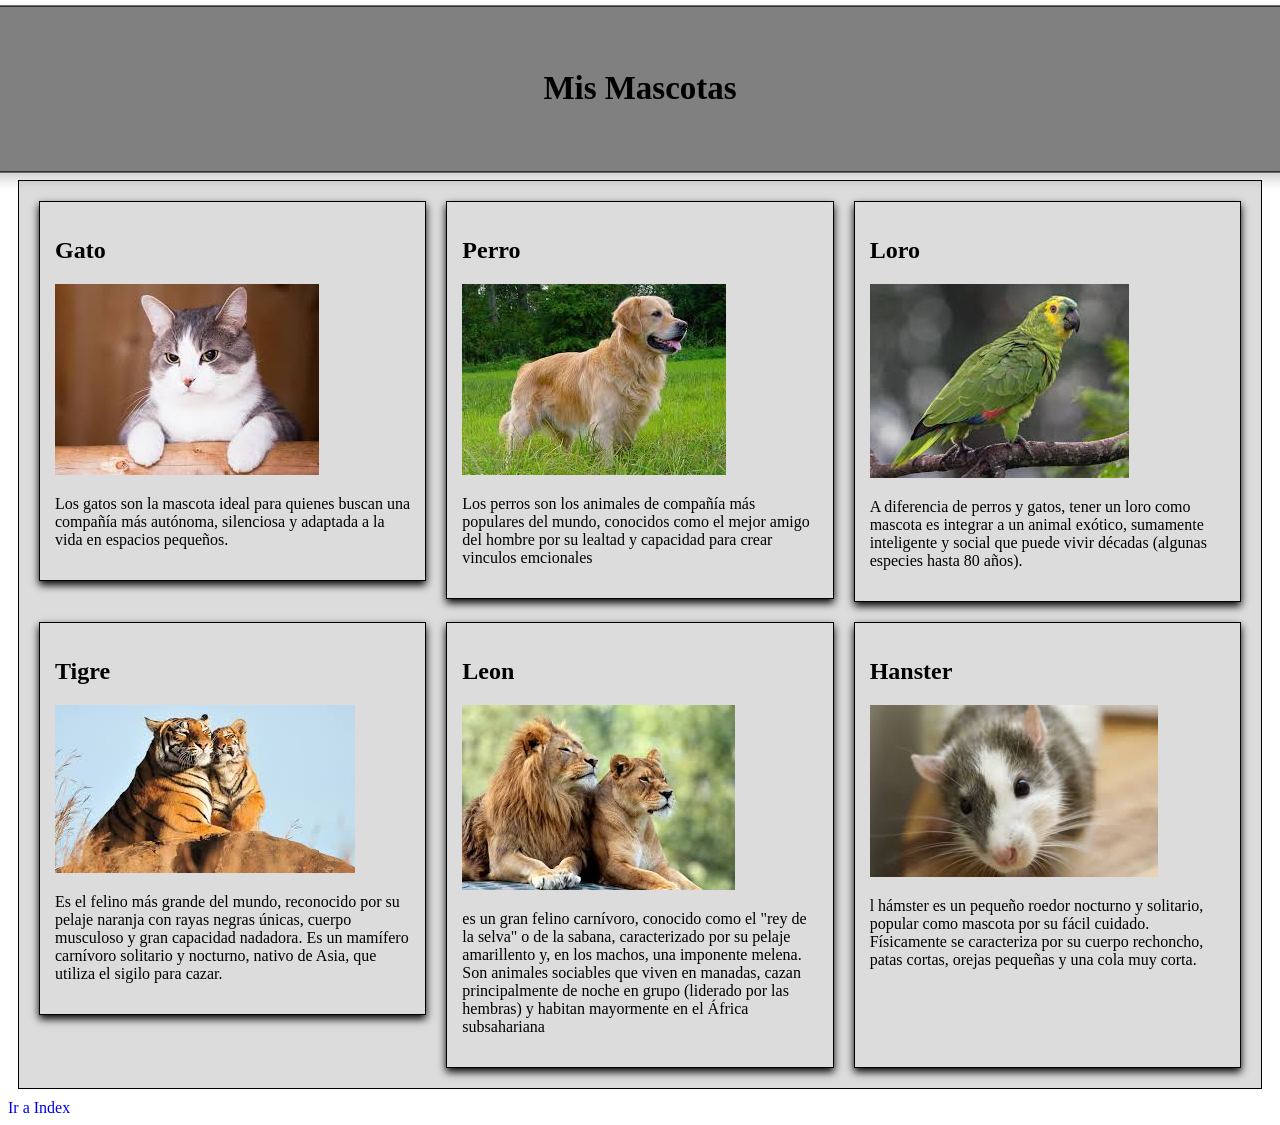
==== src/views/mascotas.html @ 488e78fb "primer commit" ====
<!DOCTYPE html>
<html lang="es">
<header class="header-mascotas">
    <h1>Mis Mascotas</h1>
</header>

<head>
    <meta charset="UTF-8">
    <meta name="viewport" content="width=device-width, initial-scale=1.0">


    <link rel="preconnect" href="https://fonts.googleapis.com">
    <link rel="preconnect" href="https://fonts.gstatic.com" crossorigin>
    <link
        href="https://fonts.googleapis.com/css2?family=Merriweather:ital,opsz,wght@0,18..144,300..900;1,18..144,300..900&display=swap"
        rel="stylesheet">
    <link rel="stylesheet" href="../css/styles.css">


    <title>Mascotas</title>

</head>
<section class="contenedor-mascotas">
    <article>
        <div class="mascota">
            <h2>Gato</h2>
            <img src="/public/img/gato2.jpeg" alt="">
            <p>Los gatos son la mascota ideal para quienes buscan una
                compañía más autónoma, silenciosa y adaptada a la vida
                en espacios pequeños.
            </p>
        </div>
    </article>


    <article>
        <div class="mascota">
            <h2>Perro</h2>
            <img src="/public/img/perro1.jpeg" alt="">
            <p>Los perros son los animales de compañía más populares
                del mundo,
                conocidos como el mejor amigo del hombre por su lealtad y
                capacidad para crear vinculos emcionales
            </p>
        </div>
    </article>


    <article>
        <div class="mascota">
            <h2>Loro</h2>
            <img src="/public/img/loro3.jpeg" alt="">
            <p>A diferencia de perros y gatos, tener un loro como mascota
                es
                integrar a un animal exótico, sumamente inteligente y social
                que puede vivir décadas (algunas especies hasta 80 años).
            </p>
        </div>
    </article>



    <article>
        <div class="mascota">
            <h2>Tigre</h2>
            <img src="/public/img/tigre5.jpeg" alt="">
            <p>Es el felino más grande del mundo, reconocido por su pelaje naranja con rayas negras únicas, cuerpo
                musculoso
                y
                gran capacidad nadadora. Es un mamífero carnívoro solitario y nocturno, nativo de Asia, que utiliza el
                sigilo
                para cazar.</p>
        </div>
    </article>


    <div class="mascota">
        <h2>Leon</h2>
        <img src="/public/img/leon4.jpeg" alt="">
        <p> es un gran felino carnívoro, conocido como el "rey de la selva" o de la sabana, caracterizado por su pelaje
            amarillento y, en los machos, una imponente melena. Son animales sociables que viven en manadas, cazan
            principalmente de noche en grupo (liderado por las hembras) y habitan mayormente en el África subsahariana
        </p>
    </div>



    <div class="mascota">
        <h2>Hanster</h2>
        <img src="/public/img/hanster6.jpeg" alt="">
        <p>l hámster es un pequeño roedor nocturno y solitario, popular como mascota por su fácil cuidado. Físicamente
            se caracteriza por su cuerpo rechoncho, patas cortas, orejas pequeñas y una cola muy corta.</p>
    </div>
</section>
<a href="/index.html">Ir a Index</a>

<body>

</body>



</html>
---- src/css/styles.css ----
header {
    display: flex;
    justify-content: space-between;
    align-items: center;
    padding: 30px 60px;
    background-color: gray;
}

header.header-mascotas {
    background-color: gray;
    border: 1px solid black;
    transform: scale(1.03);
    box-shadow: 0 6px 12px rgba(0, 0, 0, 0.2);
    display: flex;
    justify-content: center;

    padding: 40px;

}
 nav{
    display: flex;
    align-items: center;
 }
section {
    margin: 10px;
    padding: 15px;
    border: 1px solid black;
}

nav ul {
    display: flex;
    gap: 20px;
    list-style: none;
    margin: 0;
    padding: 0;
}

a:hover {

    color: red;
}

a {
    text-decoration: none;
}

li {
    margin: 10px;
}




.logo {
    width: 100px;
}

.info {
    display: flex;
    flex-direction: column;
    gap: 10px;
}



.contenedor-mascotas {
    background-color: gainsboro;
    display: grid;
    grid-template-columns: repeat(3, 1fr);
    gap: 20px;
    padding: 20px;
    border: 1px solid black;
}

.mascota {
    border: 1px solid black;
    padding: 15px;
    box-shadow: 0 4px 8px rgba(0, 0, 0, 1);

}

.mascota:hover {
    transform: scale(1.03);
    box-shadow: 0 6px 12px rgba(0, 0, 0, 0.2);
}

@media(max-width: 900px) {
    img {
        width: 50px;
    }
}
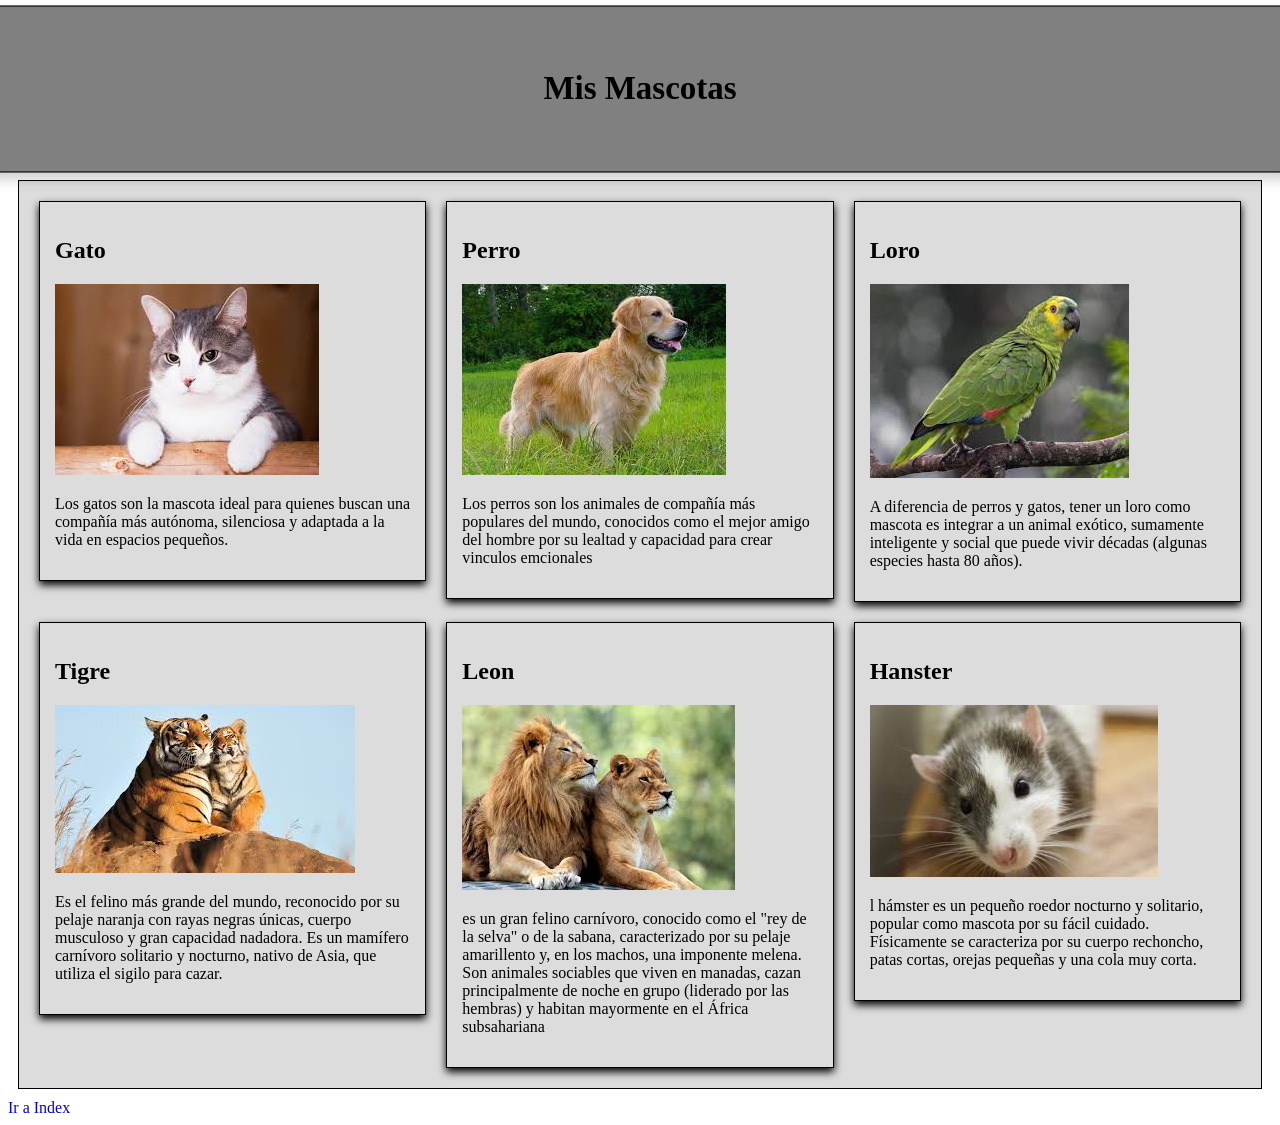
==== commit 4eaf8bc7: "nuevos cambios" ====
--- a/src/views/mascotas.html
+++ b/src/views/mascotas.html
@@ -73,25 +73,30 @@
         </div>
     </article>
 
+    <article>
+        <div class="mascota">
+            <h2>Leon</h2>
+            <img src="/public/img/leon4.jpeg" alt="">
+            <p> es un gran felino carnívoro, conocido como el "rey de la selva" o de la sabana, caracterizado por su
+                pelaje
+                amarillento y, en los machos, una imponente melena. Son animales sociables que viven en manadas, cazan
+                principalmente de noche en grupo (liderado por las hembras) y habitan mayormente en el África
+                subsahariana
+            </p>
+        </div>
+    </article>
 
-    <div class="mascota">
-        <h2>Leon</h2>
-        <img src="/public/img/leon4.jpeg" alt="">
-        <p> es un gran felino carnívoro, conocido como el "rey de la selva" o de la sabana, caracterizado por su pelaje
-            amarillento y, en los machos, una imponente melena. Son animales sociables que viven en manadas, cazan
-            principalmente de noche en grupo (liderado por las hembras) y habitan mayormente en el África subsahariana
-        </p>
-    </div>
+    <article>
+        <div class="mascota">
+            <h2>Hanster</h2>
+            <img src="/public/img/hanster6.jpeg" alt="">
+            <p>l hámster es un pequeño roedor nocturno y solitario, popular como mascota por su fácil cuidado.
+                Físicamente
+                se caracteriza por su cuerpo rechoncho, patas cortas, orejas pequeñas y una cola muy corta.</p>
+        </div>
+    </article>
+</section>
 
-
-
-    <div class="mascota">
-        <h2>Hanster</h2>
-        <img src="/public/img/hanster6.jpeg" alt="">
-        <p>l hámster es un pequeño roedor nocturno y solitario, popular como mascota por su fácil cuidado. Físicamente
-            se caracteriza por su cuerpo rechoncho, patas cortas, orejas pequeñas y una cola muy corta.</p>
-    </div>
-</section>
 <a href="/index.html">Ir a Index</a>
 
 <body>
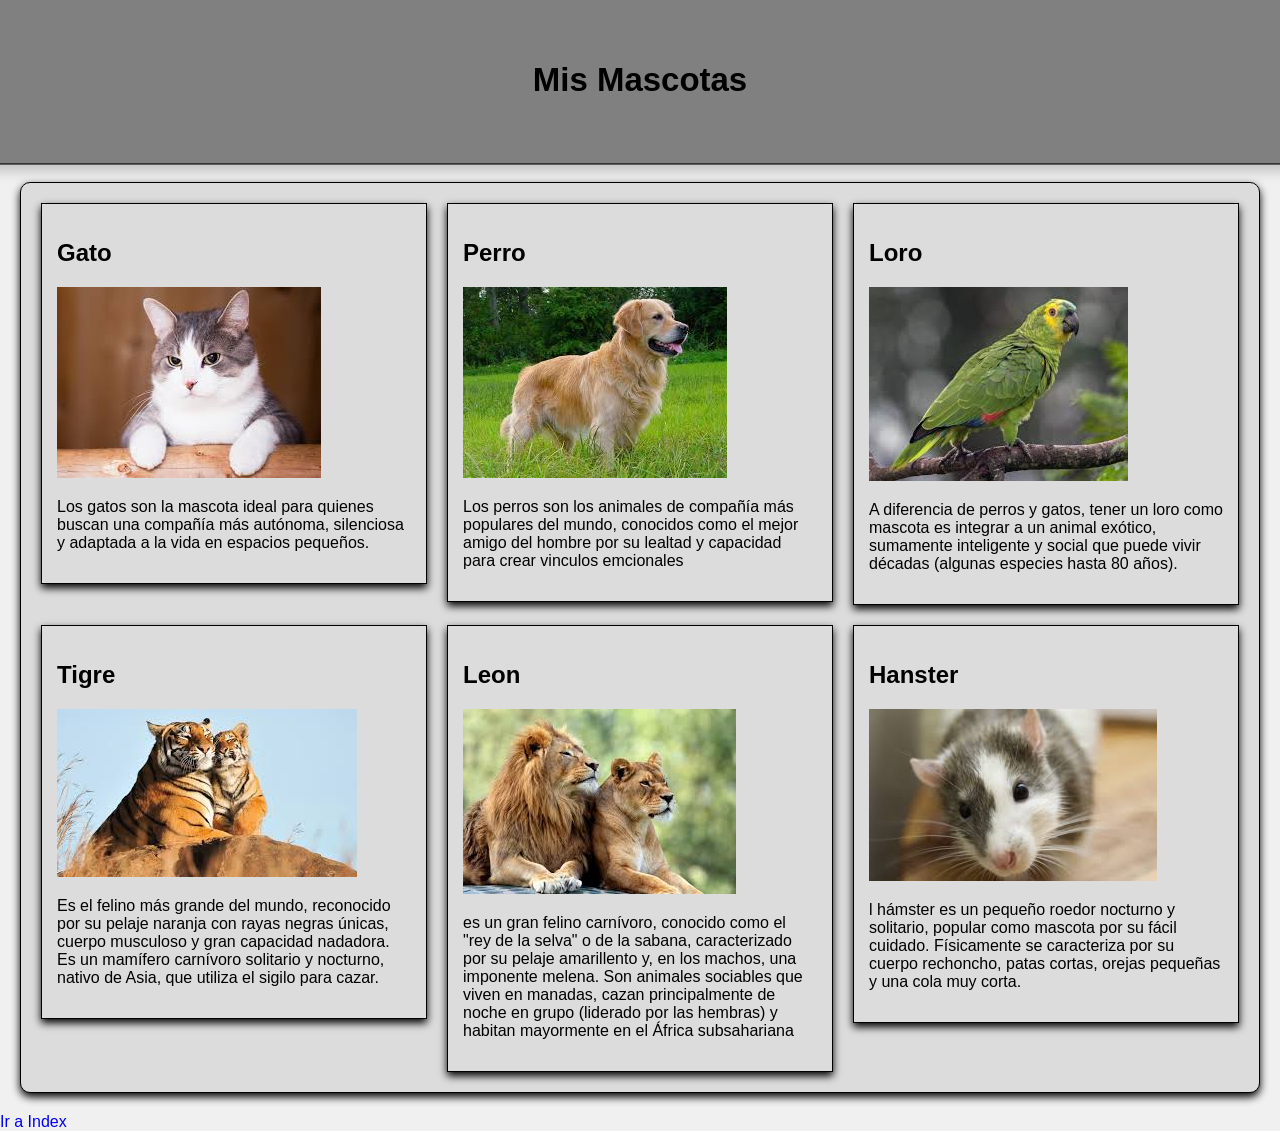
==== commit 0f6c7959: "configuracion JS" ====
--- a/src/views/mascotas.html
+++ b/src/views/mascotas.html
@@ -1,27 +1,32 @@
+<!--indica que es HTML 5 -->
 <!DOCTYPE html>
+<!--idioma del sitio -->
 <html lang="es">
 <header class="header-mascotas">
     <h1>Mis Mascotas</h1>
 </header>
 
 <head>
+    <!-- permite que la pagina sea responsiva  se adapta a celulares -->
     <meta charset="UTF-8">
     <meta name="viewport" content="width=device-width, initial-scale=1.0">
 
 
     <link rel="preconnect" href="https://fonts.googleapis.com">
     <link rel="preconnect" href="https://fonts.gstatic.com" crossorigin>
-    <link
-        href="https://fonts.googleapis.com/css2?family=Merriweather:ital,opsz,wght@0,18..144,300..900;1,18..144,300..900&display=swap"
+    <!--fuente perzonalizada -->
+    <link href="https://fonts.googleapis.com/css2?family=Merriweather:ital,opsz,wght@0,18..144,300..900;1,18..144,300..900&display=swap"
         rel="stylesheet">
     <link rel="stylesheet" href="../css/styles.css">
 
-
+<!--titulo de la pestaña -->
     <title>Mascotas</title>
 
 </head>
+<!--contenedor de todas las mascotas -->
 <section class="contenedor-mascotas">
     <article>
+        <!--tarjetas de mascotas y contenido -->
         <div class="mascota">
             <h2>Gato</h2>
             <img src="/public/img/gato2.jpeg" alt="">
@@ -96,7 +101,7 @@
         </div>
     </article>
 </section>
-
+<!--enlace para volver a index -->
 <a href="/index.html">Ir a Index</a>
 
 <body>
--- a/src/css/styles.css
+++ b/src/css/styles.css
@@ -1,10 +1,3 @@
-header {
-    display: flex;
-    justify-content: space-between;
-    align-items: center;
-    padding: 30px 60px;
-    background-color: gray;
-}
 
 header.header-mascotas {
     background-color: gray;
@@ -17,22 +10,10 @@
     padding: 40px;
 
 }
- nav{
+
+nav {
     display: flex;
     align-items: center;
- }
-section {
-    margin: 10px;
-    padding: 15px;
-    border: 1px solid black;
-}
-
-nav ul {
-    display: flex;
-    gap: 20px;
-    list-style: none;
-    margin: 0;
-    padding: 0;
 }
 
 a:hover {
@@ -44,32 +25,29 @@
     text-decoration: none;
 }
 
-li {
-    margin: 10px;
-}
-
-
-
-
 .logo {
-    width: 100px;
+    width: 60px;
+    margin-top: 5px;
 }
 
 .info {
     display: flex;
     flex-direction: column;
-    gap: 10px;
+    align-items: center;
 }
 
 
 
 .contenedor-mascotas {
-    background-color: gainsboro;
     display: grid;
     grid-template-columns: repeat(3, 1fr);
     gap: 20px;
     padding: 20px;
     border: 1px solid black;
+    background-color: gainsboro;
+    
+    
+
 }
 
 .mascota {
@@ -84,8 +62,90 @@
     box-shadow: 0 6px 12px rgba(0, 0, 0, 0.2);
 }
 
-@media(max-width: 900px) {
-    img {
-        width: 50px;
+
+
+body {
+    font-family: Arial, sans-serif;
+    margin: 0;
+    background-color: #f0f0f0;
+}
+
+
+nav {
+    background-color: #333;
+    padding: 10px;
+}
+
+nav ul {
+    list-style: none;
+    text-align: center;
+    padding: 0;
+}
+
+nav li {
+    display: inline;
+    margin: 0 10px;
+}
+
+nav a {
+    color: white;
+    text-decoration: none;
+}
+
+
+header {
+    text-align: center;
+    padding: 40px;
+    background-color: gray;
+    color: black;
+     box-shadow: 0 4px 8px rgba(0, 0, 0, 1);
+}
+
+.perfil {
+    width: 100px;
+    border-radius: 50%;
+}
+
+
+section {
+    padding: 20px;
+    margin: 20px;
+    background-color: gray;
+    border-radius: 10px;
+    box-shadow: 0 4px 8px rgba(0, 0, 0, 1);
+}
+
+
+.proyecto {
+    background-color: rgb(175, 168, 168);
+    padding: 10px;
+    margin: 10px 0;
+    border-radius: 5px;
+}
+
+form {
+    display: flex;
+    flex-direction: column;
+}
+
+input {
+    margin: 5px 0;
+    padding: 8px;
+}
+
+button {
+    margin-top: 10px;
+    padding: 10px;
+    background-color: #333;
+    color: white;
+    border: none;
+}
+button:hover {
+    background-color: #336;
+}
+@media(max-width: 768px) {
+    .contenedor-mascotas {
+        grid-template-columns: repeat(2, 1fr);
+        
     }
 }
